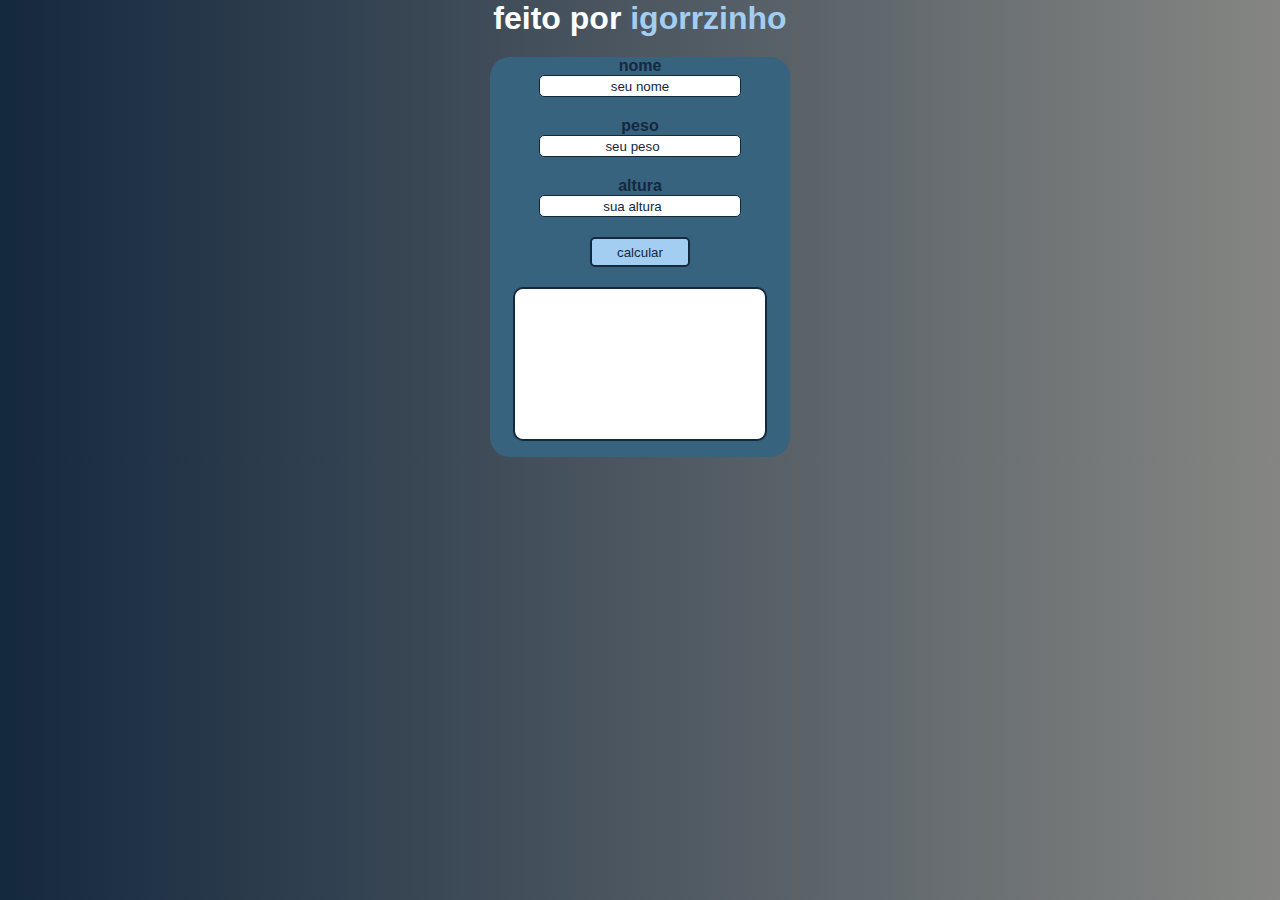
==== calculadoraDeIMC/index.html @ b25740a2 "first commit" ====
<!DOCTYPE html>
<html lang="pt-br">

<head>
    <meta charset="UTF-8">
    <meta http-equiv="X-UA-Compatible" content="IE=edge">
    <meta name="viewport" content="width=device-width, initial-scale=1.0">
    <link rel="stylesheet" href="style.css">    
    <link rel="shortcut icon" type="image/x-icon" href="favicon.ico">
    <title>calculadora de IMC</title>
</head>

<body>
    <h1>feito por <a href="https://github.com/igorrzinho">igorrzinho</a></h1>
    <div class="calculadoraIMC">
        <div class="inputs"><label for="nome"><b>nome</b></label>
            <div><input type="text" placeholder="seu nome" id="nome"></div>
        </div>
        <div class="inputs"><label for="peso"><b>peso</b></label>
            <div><input type="number" placeholder="seu peso" id="peso"></div>
        </div>
        <div class="inputs"><label for="altura"><b>altura</b></label>
            <div><input type="number" placeholder="sua altura" id="altura"></div>
        </div>
        <button id="botao" onclick="result()">calcular</button>
        <p id="resultadoIMC" class="resultadoIMC">

        </p>
    </div>
    <script src="script.js"></script>
</body>

</html>
---- calculadoraDeIMC/style.css ----
:root {
    --azulEscuro: #14283e;
    --azulMedio: #38637f;
    --azulClaro: #a3cef1;
    --cinzaEscuro: #858683;
    --black: black;
    --white: white;
}

* {
    margin: 0;
    padding: 0;
}

a {
    text-decoration: none;
    color: var(--azulClaro);
}

h1 {
    color: var(--white);
}

body {
    font-family: Arial, Helvetica, sans-serif;
    background-image: linear-gradient(90deg, var(--azulEscuro), var(--cinzaEscuro));
    text-align: center;
}

.calculadoraIMC {
    color: var(--azulEscuro);
    background-color: var(--azulMedio);
    width: 300px;
    height: 400px;
    margin: auto;
    border-radius: 20px;
}

.inputs {
    margin-top: 20px;
    text-align: center;
}

input[type="number"] {
    outline: none;
    border-radius: 5px;
    border: 1px solid var(--azulEscuro);
    text-align: center;
    height: 20px;
    width: 200px;
}

input[type="text"] {
    outline: none;
    border-radius: 5px;
    border: 1px solid var(--azulEscuro);
    text-align: center;
    height: 20px;
    width: 200px;
}

.resultadoIMC {
    background-color: var(--white);
    width: 80%;
    height: 140px;
    margin: auto;
    border-radius: 10px;
    margin-top: 20px;
    border: 2px solid var(--azulEscuro);
    padding: 5px;
}

button {
    border: 2px solid var(--azulEscuro);
    border-radius: 5px;
    height: 30px;
    width: 100px;
    color: var(--azulEscuro);
    background-color: var(--azulClaro);
    margin-top: 20px;
}

::-webkit-input-placeholder {
    color: var(--azulEscuro);
    text-align: center;
}
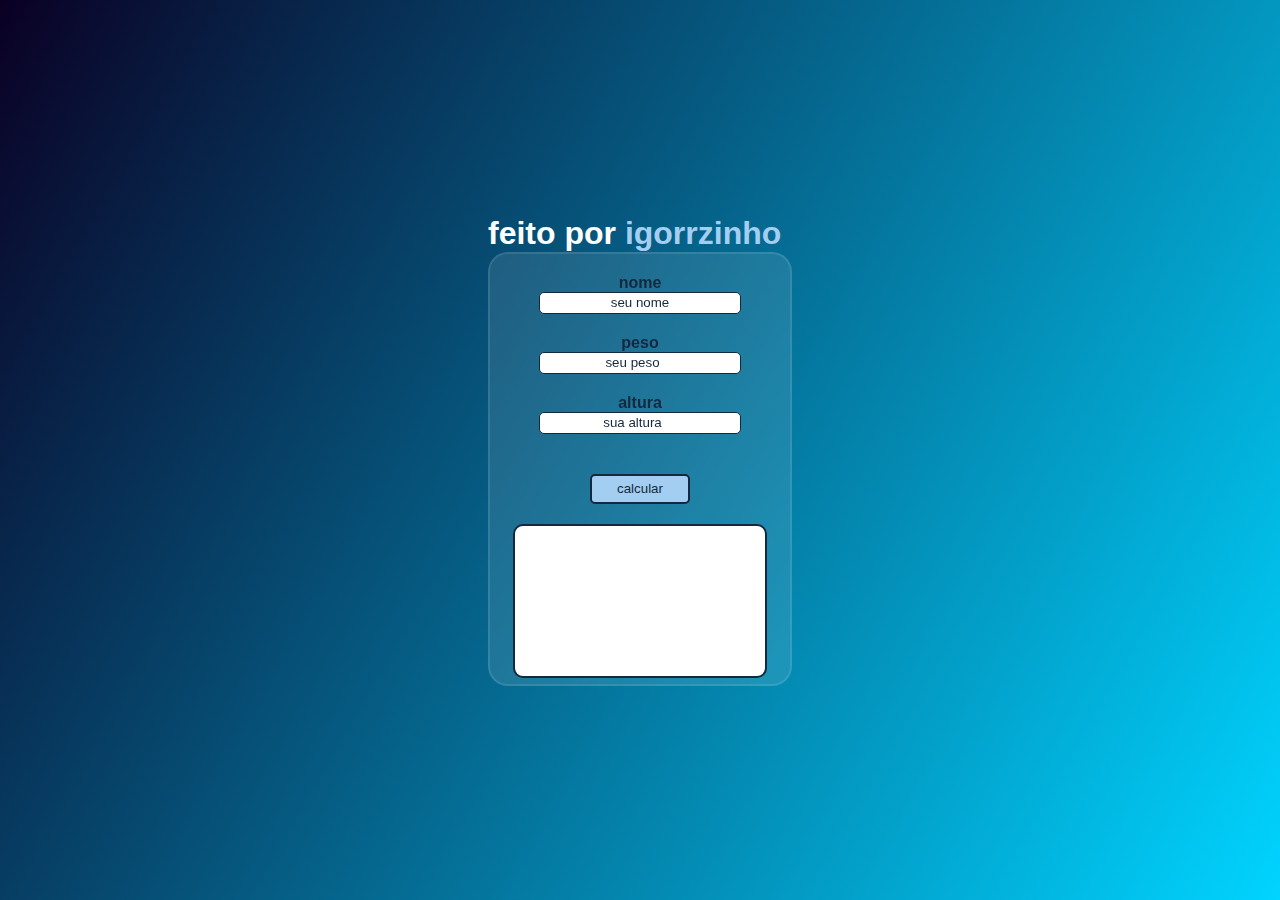
==== commit 12e1dafa: "Add files via upload" ====
--- a/calculadoraDeIMC/index.html
+++ b/calculadoraDeIMC/index.html
@@ -1,33 +1,39 @@
-<!DOCTYPE html>
-<html lang="pt-br">
-
-<head>
-    <meta charset="UTF-8">
-    <meta http-equiv="X-UA-Compatible" content="IE=edge">
-    <meta name="viewport" content="width=device-width, initial-scale=1.0">
-    <link rel="stylesheet" href="style.css">    
-    <link rel="shortcut icon" type="image/x-icon" href="favicon.ico">
-    <title>calculadora de IMC</title>
-</head>
-
-<body>
-    <h1>feito por <a href="https://github.com/igorrzinho">igorrzinho</a></h1>
-    <div class="calculadoraIMC">
-        <div class="inputs"><label for="nome"><b>nome</b></label>
-            <div><input type="text" placeholder="seu nome" id="nome"></div>
-        </div>
-        <div class="inputs"><label for="peso"><b>peso</b></label>
-            <div><input type="number" placeholder="seu peso" id="peso"></div>
-        </div>
-        <div class="inputs"><label for="altura"><b>altura</b></label>
-            <div><input type="number" placeholder="sua altura" id="altura"></div>
-        </div>
-        <button id="botao" onclick="result()">calcular</button>
-        <p id="resultadoIMC" class="resultadoIMC">
-
-        </p>
-    </div>
-    <script src="script.js"></script>
-</body>
-
+<!DOCTYPE html>
+<html lang="pt-br">
+
+<head>
+    <meta charset="UTF-8">
+    <meta http-equiv="X-UA-Compatible" content="IE=edge">
+    <meta name="viewport" content="width=device-width, initial-scale=1.0">
+    <link rel="stylesheet" href="style.css">    
+    <link rel="shortcut icon" type="image/x-icon" href="favicon.ico">
+    <title>calculadora de IMC</title>
+</head>
+
+<body>
+    <div>
+
+        <h1>feito por <a href="https://github.com/igorrzinho">igorrzinho</a></h1>
+        <div class="calculadoraIMC">
+            <div class="inputs"><label for="nome"><b>nome</b></label>
+                <div><input type="text" placeholder="seu nome" id="nome"></div>
+            </div>
+            <div class="inputs"><label for="peso"><b>peso</b></label>
+                <div><input type="number" placeholder="seu peso" id="peso"></div>
+            </div>
+            <div class="inputs"><label for="altura"><b>altura</b></label>
+                <div><input type="number" placeholder="sua altura" id="altura"></div>
+            </div>
+            <div class="inputs">
+
+                <button id="botao" onclick="result()">calcular</button>
+            </div>
+            <p id="resultadoIMC" class="resultadoIMC">
+                
+            </p>
+        </div>
+    </div>
+    <script src="script.js"></script>
+</body>
+
 </html>--- a/calculadoraDeIMC/style.css
+++ b/calculadoraDeIMC/style.css
@@ -1,86 +1,94 @@
-:root {
-    --azulEscuro: #14283e;
-    --azulMedio: #38637f;
-    --azulClaro: #a3cef1;
-    --cinzaEscuro: #858683;
-    --black: black;
-    --white: white;
-}
-
-* {
-    margin: 0;
-    padding: 0;
-}
-
-a {
-    text-decoration: none;
-    color: var(--azulClaro);
-}
-
-h1 {
-    color: var(--white);
-}
-
-body {
-    font-family: Arial, Helvetica, sans-serif;
-    background-image: linear-gradient(90deg, var(--azulEscuro), var(--cinzaEscuro));
-    text-align: center;
-}
-
-.calculadoraIMC {
-    color: var(--azulEscuro);
-    background-color: var(--azulMedio);
-    width: 300px;
-    height: 400px;
-    margin: auto;
-    border-radius: 20px;
-}
-
-.inputs {
-    margin-top: 20px;
-    text-align: center;
-}
-
-input[type="number"] {
-    outline: none;
-    border-radius: 5px;
-    border: 1px solid var(--azulEscuro);
-    text-align: center;
-    height: 20px;
-    width: 200px;
-}
-
-input[type="text"] {
-    outline: none;
-    border-radius: 5px;
-    border: 1px solid var(--azulEscuro);
-    text-align: center;
-    height: 20px;
-    width: 200px;
-}
-
-.resultadoIMC {
-    background-color: var(--white);
-    width: 80%;
-    height: 140px;
-    margin: auto;
-    border-radius: 10px;
-    margin-top: 20px;
-    border: 2px solid var(--azulEscuro);
-    padding: 5px;
-}
-
-button {
-    border: 2px solid var(--azulEscuro);
-    border-radius: 5px;
-    height: 30px;
-    width: 100px;
-    color: var(--azulEscuro);
-    background-color: var(--azulClaro);
-    margin-top: 20px;
-}
-
-::-webkit-input-placeholder {
-    color: var(--azulEscuro);
-    text-align: center;
+:root {
+    --azulEscuro: #14283e;
+    --azulMedio: #38637f;
+    --azulClaro: #a3cef1;
+    --cinzaEscuro: #858683;
+    --black: black;
+    --white: white;
+}
+
+* {
+    margin: 0;
+    padding: 0;
+}
+
+a {
+    text-decoration: none;
+    color: var(--azulClaro);
+}
+
+h1 {
+    color: var(--white);
+}
+
+body {
+    font-family: Arial, Helvetica, sans-serif;
+    background: linear-gradient(120deg, rgba(10, 0, 36, 1) 0%, rgba(0, 212, 255, 1) 100%);
+    background-repeat: no-repeat;
+    height: 100vh;
+    display: flex;
+    align-items: center;
+    justify-content: center;
+}
+
+.calculadoraIMC {
+    color: var(--azulEscuro);
+    background: linear-gradient(135deg, rgba(255, 255, 255, 0.1), rgba(255, 255, 255, 0.1));
+    backdrop-filter: blur(10px);
+    -webkit-backdrop-filter: blur(10px);
+    border: 2px solid rgba(255, 255, 255, 0.10);
+    box-sizing: 0 8px 32px 0 rgba(0, 0, 0, 0.37);
+    width: 300px;
+    height: 430px;
+    margin: auto;
+    border-radius: 20px;
+}
+
+.inputs {
+    margin-top: 20px;
+    text-align: center;
+}
+
+input[type="number"] {
+    outline: none;
+    border-radius: 5px;
+    border: 1px solid var(--azulEscuro);
+    text-align: center;
+    height: 20px;
+    width: 200px;
+}
+
+input[type="text"] {
+    outline: none;
+    border-radius: 5px;
+    border: 1px solid var(--azulEscuro);
+    text-align: center;
+    height: 20px;
+    width: 200px;
+}
+
+.resultadoIMC {
+    background-color: var(--white);
+    width: 80%;
+    height: 140px;
+    margin: auto;
+    border-radius: 10px;
+    margin-top: 20px;
+    border: 2px solid var(--azulEscuro);
+    padding: 5px;
+}
+
+button {
+    border: 2px solid var(--azulEscuro);
+    border-radius: 5px;
+    height: 30px;
+    width: 100px;
+    color: var(--azulEscuro);
+    background-color: var(--azulClaro);
+    margin-top: 20px;
+}
+
+::-webkit-input-placeholder {
+    color: var(--azulEscuro);
+    text-align: center;
 }